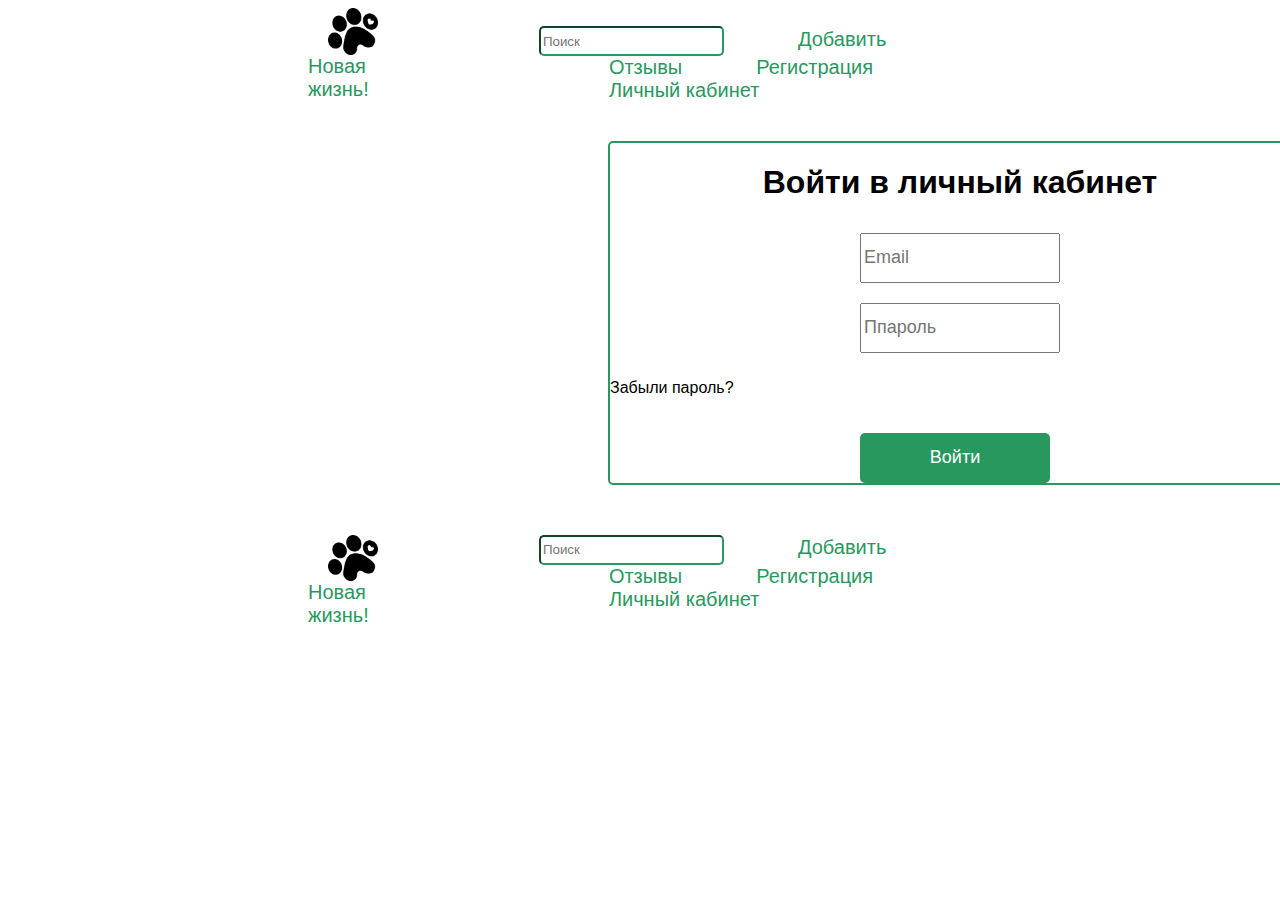
==== profile.html @ fc677682 "Add files via upload" ====
<html lang="en">

<head>
    <meta charset="UTF-8">
    <meta name="viewport" content="width=device-width, initial-scale=1.0">
    <title>Новая жизнь</title>
    <link rel="stylesheet" href="reg.css">
</head>

<body>
    <div class="container">
        <div class="header">
            <div class="logotip">
                <a href="index.html">
                    <img class="logo" src="img/logo.png" alt="Логотип">
                    <p class="text_logotip">Новая жизнь!</p>
                </a>
            </div>
            <div class="menu">
                <input type="search" placeholder="Поиск" class="search">
                <a href="add.html" class="text_menu">Добавить</a>
                <a href="orders-management.html" class="text_menu">Отзывы</a>
                <a href="register.html" class="text_menu">Регистрация</a>
                <a href="profile.html" class="text_menu">Личный кабинет</a>
            </div>
        </div>



        <div class='content'>
            <h1 class='reg'>Войти в личный кабинет</h1>
            <div class='input-fields'>
                <input type='email' placeholder='Email' class='input'></input><br>
                <input type='password' placeholder='Ппароль' class='input'></input>
            </div>
            <p>Забыли пароль?<p>
            <div><button class='zareg'>Войти</button></div>
        </div>



        <div class="footer">
            <div class="logotip">
                <a href="index.html">
                    <img class="logo" src="img/logo.png" alt="Логотип">
                    <p class="text_logotip">Новая жизнь!</p>
                </a>
            </div>
            <div class="menu">
                <input type="search" placeholder="Поиск" class="search">
                <a href="add.html" class="text_menu">Добавить</a>
                <a href="orders-management.html" class="text_menu">Отзывы</a>
                <a href="register.html" class="text_menu">Регистрация</a>
                <a href="profile.html" class="text_menu">Личный кабинет</a>
            </div>
        </div>

    </div>
</body>

</html>
---- reg.css ----
a,
p,
h1,
h2 {
    text-decoration: none;
    font-family: Arial, Helvetica, sans-serif
}


.container {
    margin-left: 300px;
    margin-right: 300px;
}

.header {
    display: flex;
    justify-content: center;
    align-items: center;
}

.logotip {
    width: 170px;
    margin-right: 150px;
}

.logo {
    width: 50px;
    margin-left: 20px;
}

.text_logotip {
    margin-top: 0px;
    font-size: 20px;
    color: #29985f;
}

.search {
    height: 30px;
    border-color: #29985f;
    border-radius: 5px;
}

.text_menu {
    font-size: 20px;
    padding-left: 70px;
    color: #29985f;
}

.text_menu:hover {
    color: #053b1f;
    text-decoration: overline;
}


.content {
    margin-top: 20px;
    margin-left: 300px;
    width: 700px;
    border: 2px solid #29985f;
    border-radius: 5px;
}

.reg {
    text-align: center;
}

.input-fields {
    margin-left: 250px;
    width: 500px;
}

.input {
    width: 200px;
    height: 50px;
    font-size: 18px;
    margin-top: 10px;
    margin-bottom: 10px;
}

.zareg,
.sogl {
    font-family: Arial, Helvetica, sans-serif;
    font-size: 18px; 
    margin-left: 250px;
}


.zareg {

    margin-top: 20px;
    background-color: #29985f;
    color: #ffff;
    border: none;
    border-radius: 5px;
    width: 190px;
    height: 50px;
}




.footer {
    margin-top: 50px;
    display: flex;
    justify-content: center;
}
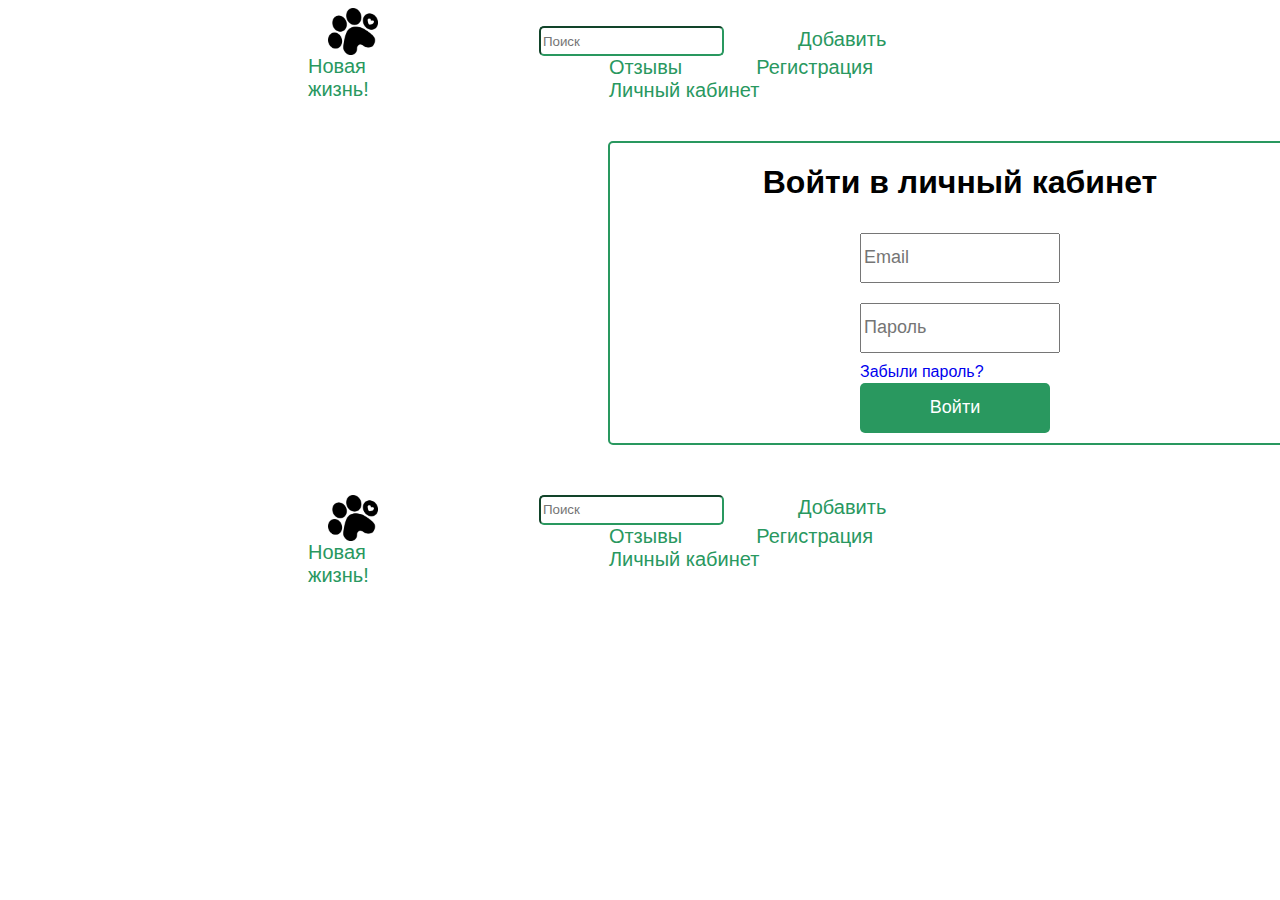
==== commit 4aff05b9: "Add files via upload" ====
--- a/profile.html
+++ b/profile.html
@@ -31,9 +31,10 @@
             <h1 class='reg'>Войти в личный кабинет</h1>
             <div class='input-fields'>
                 <input type='email' placeholder='Email' class='input'></input><br>
-                <input type='password' placeholder='Ппароль' class='input'></input>
+                <input type='password' placeholder='Пароль' class='input'></input>
+
             </div>
-            <p>Забыли пароль?<p>
+                <a href="#" class="password_q">Забыли пароль?</a>
             <div><button class='zareg'>Войти</button></div>
         </div>
 
--- a/reg.css
+++ b/reg.css
@@ -86,7 +86,6 @@
 
 
 .zareg {
-
     margin-top: 20px;
     background-color: #29985f;
     color: #ffff;
@@ -94,8 +93,14 @@
     border-radius: 5px;
     width: 190px;
     height: 50px;
+    margin-bottom: 10px;
 }
 
+.zareg:hover{
+    background-color: #ffff;
+    color: #29985f;
+    border: 2px solid #29985f;
+}
 
 
 
@@ -103,4 +108,9 @@
     margin-top: 50px;
     display: flex;
     justify-content: center;
+}
+
+.password_q{
+    position: absolute;
+    margin-left: 250px;
 }